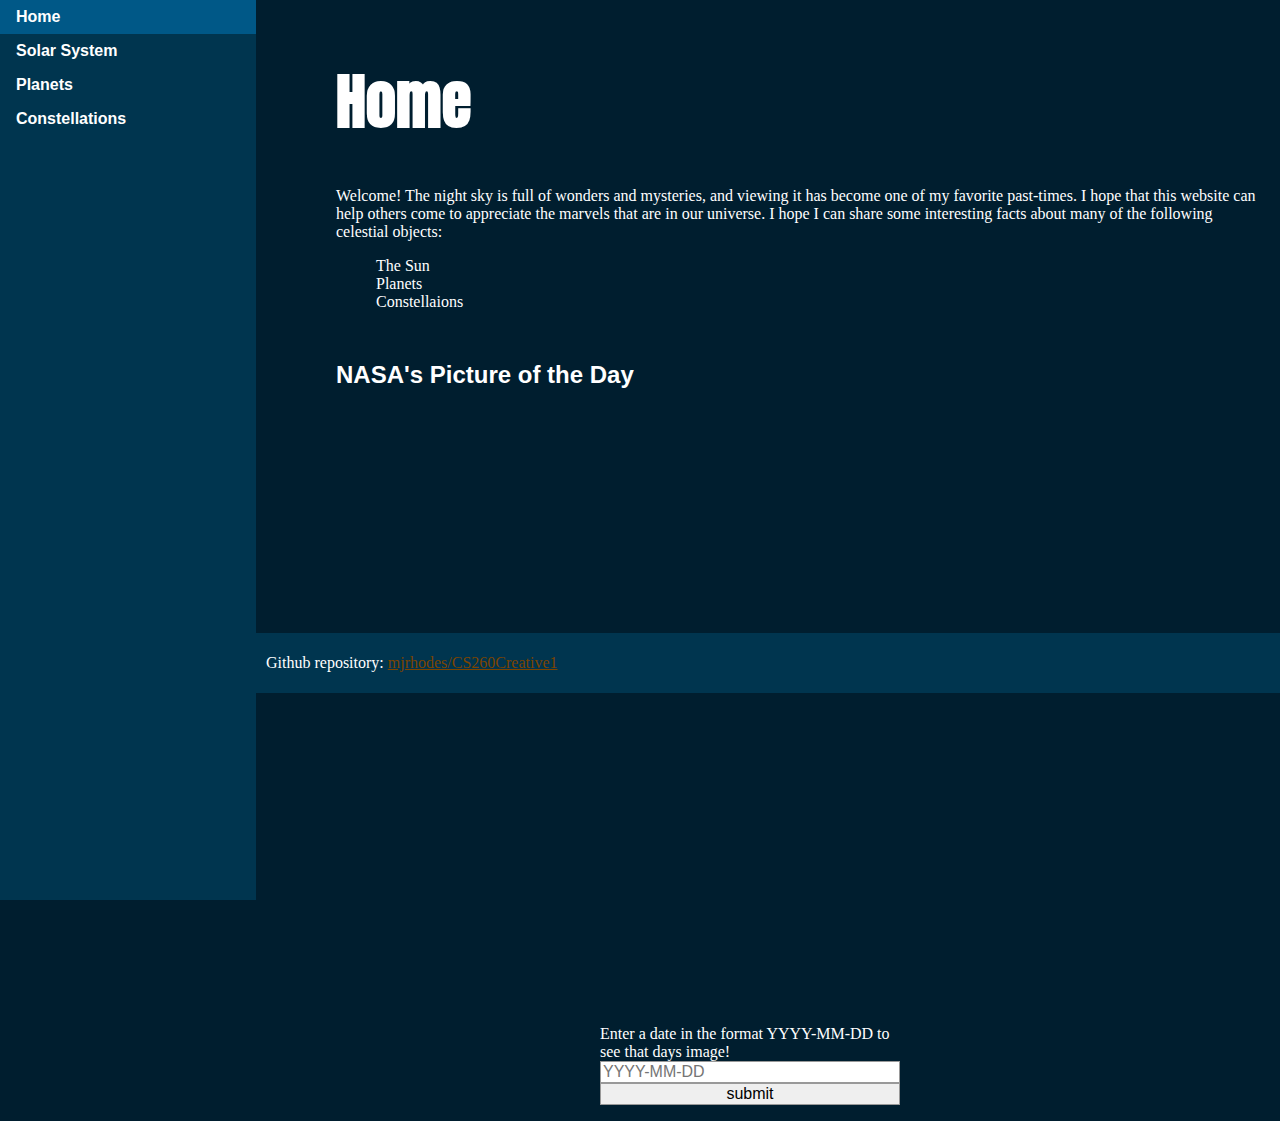
==== index.html @ 6d5e0e06 "first commit" ====
<!DOCTYPE html>
<html>
  <head>
    <title>Main</title>
    <link rel="stylesheet" href="styles/style.css">
    <link href="https://fonts.googleapis.com/css?family=Anton" rel="stylesheet">
  </head>
  <body>
    
    <ul class="nav">
      <li><a class="active" href="index.html">Home</a></li>
      <li><a href="pages/ss.html">Solar System</a></li>
      <li><a href="pages/planets.html">Planets</a></li>
      <li><a href="pages/const.html">Constellations</a></li>
    </ul>

    <div class="container">
      <h1>Home</h1>
      <div class="home">
	<p>Welcome! The night sky is full of wonders and mysteries, and viewing it has become one of my favorite past-times. I hope that this website can help others come to appreciate the marvels that are in our universe. I hope I can share some interesting facts about many of the following celestial objects:</p>
	<ul>
	  <ls>The Sun</ls><br>
	  <ls>Planets</ls><br>
	  <ls>Constellaions</ls>
	</ul>

	<div class="picOfTheDay">
	  <h2>NASA's Picture of the Day</h2>
	  <div class="pic">
	    <img id="nasaPic" src=""/>
	  </div>
	  <form>
	    <label>Enter a date in the format YYYY-MM-DD to see that days image!</label><br/>
	    <input id="nasaInput" placeholder="YYYY-MM-DD" type="text"></input><br/>
	    <input id="nasaSubmit" type="submit" value="submit"></input>
	  </form>
	</div>
      </div>
    </div>

    <div class="footer">
      <p>Github repository: <a href="https://github.com/mjrhodes/CS260Creative1.git">mjrhodes/CS260Creative1</a></p>
    </div>

    <script src="https://cdnjs.cloudflare.com/ajax/libs/jquery/3.3.1/jquery.min.js"></script>
    <script text="type/javascript" src="scripts/script.js"></script>
    
  </body>
</html>
---- styles/style.css ----
body {
    margin: 0;
    background-color: #001E2F;
    color: White;
}

h1 {
    font-family: 'Anton', sans-serif;
    font-size: 60px;
}

h2 {
    font-family: 'Arial', sans-serif;
    font-size: 24px;
}

a:link {
    color: #7C4400;
}

a:visited {
    color: #7C4400;
}

.picOfTheDay {
    margin-top: 50px;
}

.pic {
    height: 600px;
}

.nav {
    list-style-type: none;
    margin: 0;
    padding: 0;
    width: 20%;
    background-color: #00354F;
    position: fixed;
    height: 100%;
    overflow: auto;
    font-family: Arial;
    font-weight: bold;
}

.nav li a {
    display: block;
    color: white;
    padding: 8px 16px;
    text-decoration: none;
}

.nav li a.active {
    background-color: #005887;
}

.nav li a:hover:not(.active) {
    background-color: #001E2F;
}

.container {
    margin-left: 25%;
    padding:16px;
}

.footer {
    margin-left: 20%;
    background-color: #00354F;
    padding: 5px 10px;
}

.card {
    width: 200px;
}

.grid {
    display: grid;
    grid-template-columns: 1fr 1fr 1fr;
    grid-column-gap: 10px;
    grid-row-gap: 50px;
}

.card img {
    width: 100%;
}

.solarSystem {
    text-align: center;
    margin-bottom: 50px;
    padding-right: 50px;
}

.solarSystem img {
    width: 100%;
}

.home {
    height: 430px;
}

form {
    /* Just to center the form on the page */
    margin: 0 auto;
    width: 400px;
    /* To see the outline of the form */
    padding: 1em;
}

form div + div {
    margin-top: 1em;
}

label {
    /* To make sure that all labels have the same size and are properly aligned */
    display: inline-block;
    width: 300px;
}

input, textarea {
    /* To make sure that all text fields have the same font settings
     By default, textareas have a monospace font */
    font: 1em sans-serif;

    /* To give the same size to all text fields */
    width: 300px;
    box-sizing: border-box;

    /* To harmonize the look & feel of text field border */
    border: 1px solid #999;
}

input:focus, textarea:focus {
    /* To give a little highlight on active elements */
    border-color: #000;
}

textarea {
    /* To properly align multiline text fields with their labels */
    vertical-align: top;

    /* To give enough room to type some text */
    height: 5em;
}

.button {
    /* To position the buttons to the same position of the text fields */
    padding-left: 90px; /* same size as the label elements */
}

button {
    /* This extra margin represent roughly the same space as the space
     between the labels and their text fields */
    margin-left: .5em;
}
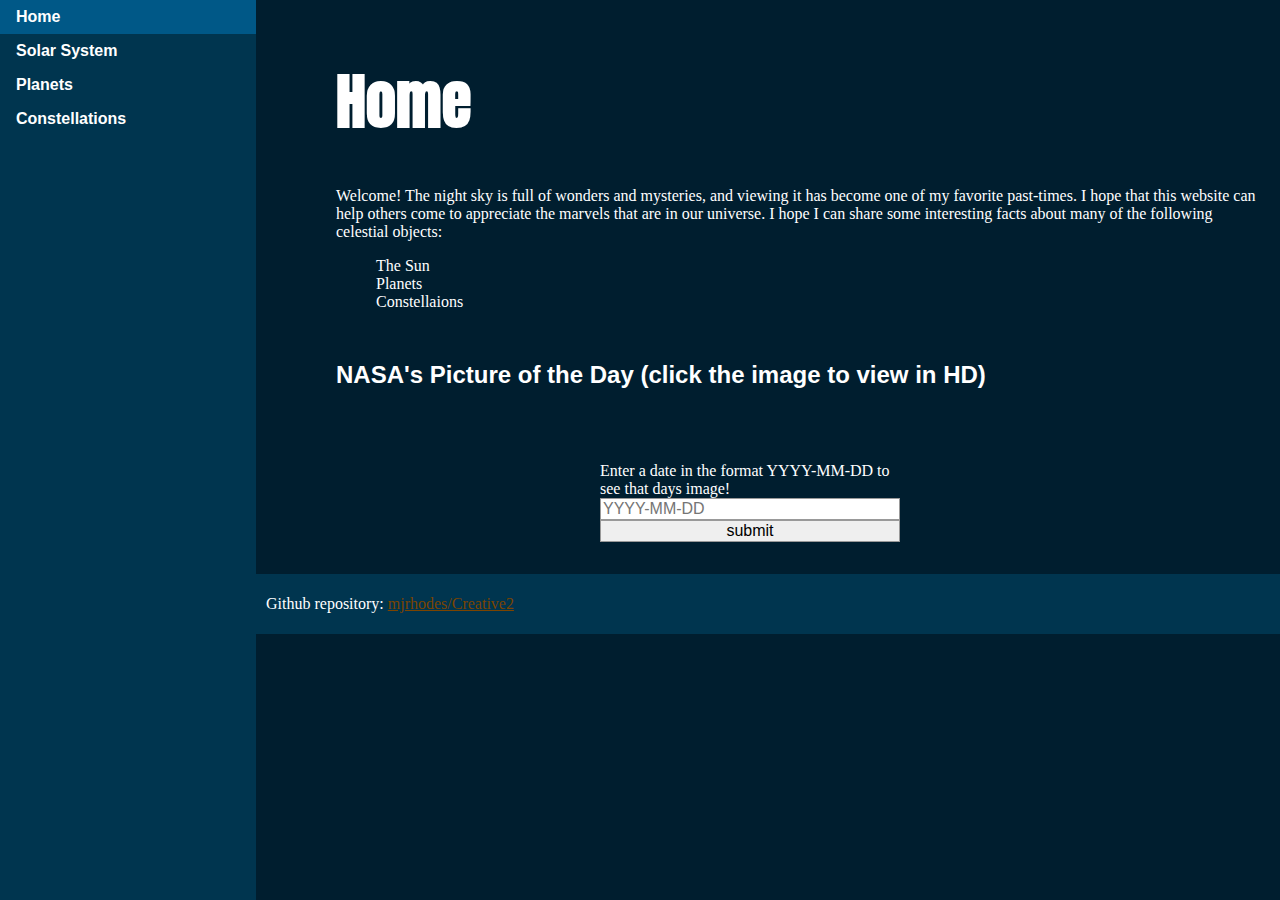
==== commit c9a83259: "finish" ====
--- a/index.html
+++ b/index.html
@@ -25,10 +25,13 @@
 	</ul>
 
 	<div class="picOfTheDay">
-	  <h2>NASA's Picture of the Day</h2>
+	  <h2>NASA's Picture of the Day (click the image to view in HD)</h2>
 	  <div class="pic">
-	    <img id="nasaPic" src=""/>
+	    <a id="nasaHDPic" href=""><img id="nasaPic" src=""/></a>
+	    <h3 id="nasaTitle"></h3>
+	    <p id="nasaExplanation"></p>
 	  </div>
+
 	  <form>
 	    <label>Enter a date in the format YYYY-MM-DD to see that days image!</label><br/>
 	    <input id="nasaInput" placeholder="YYYY-MM-DD" type="text"></input><br/>
@@ -39,7 +42,7 @@
     </div>
 
     <div class="footer">
-      <p>Github repository: <a href="https://github.com/mjrhodes/CS260Creative1.git">mjrhodes/CS260Creative1</a></p>
+      <p>Github repository: <a href="https://github.com/mjrhodes/Creative2.git">mjrhodes/Creative2</a></p>
     </div>
 
     <script src="https://cdnjs.cloudflare.com/ajax/libs/jquery/3.3.1/jquery.min.js"></script>
--- a/styles/style.css
+++ b/styles/style.css
@@ -26,8 +26,8 @@
     margin-top: 50px;
 }
 
-.pic {
-    height: 600px;
+.picOfTheDay img {
+    width: 100%;
 }
 
 .nav {
@@ -73,6 +73,10 @@
     width: 200px;
 }
 
+.card img {
+    height: 200px;
+}
+
 .grid {
     display: grid;
     grid-template-columns: 1fr 1fr 1fr;
@@ -92,10 +96,6 @@
 
 .solarSystem img {
     width: 100%;
-}
-
-.home {
-    height: 430px;
 }
 
 form {
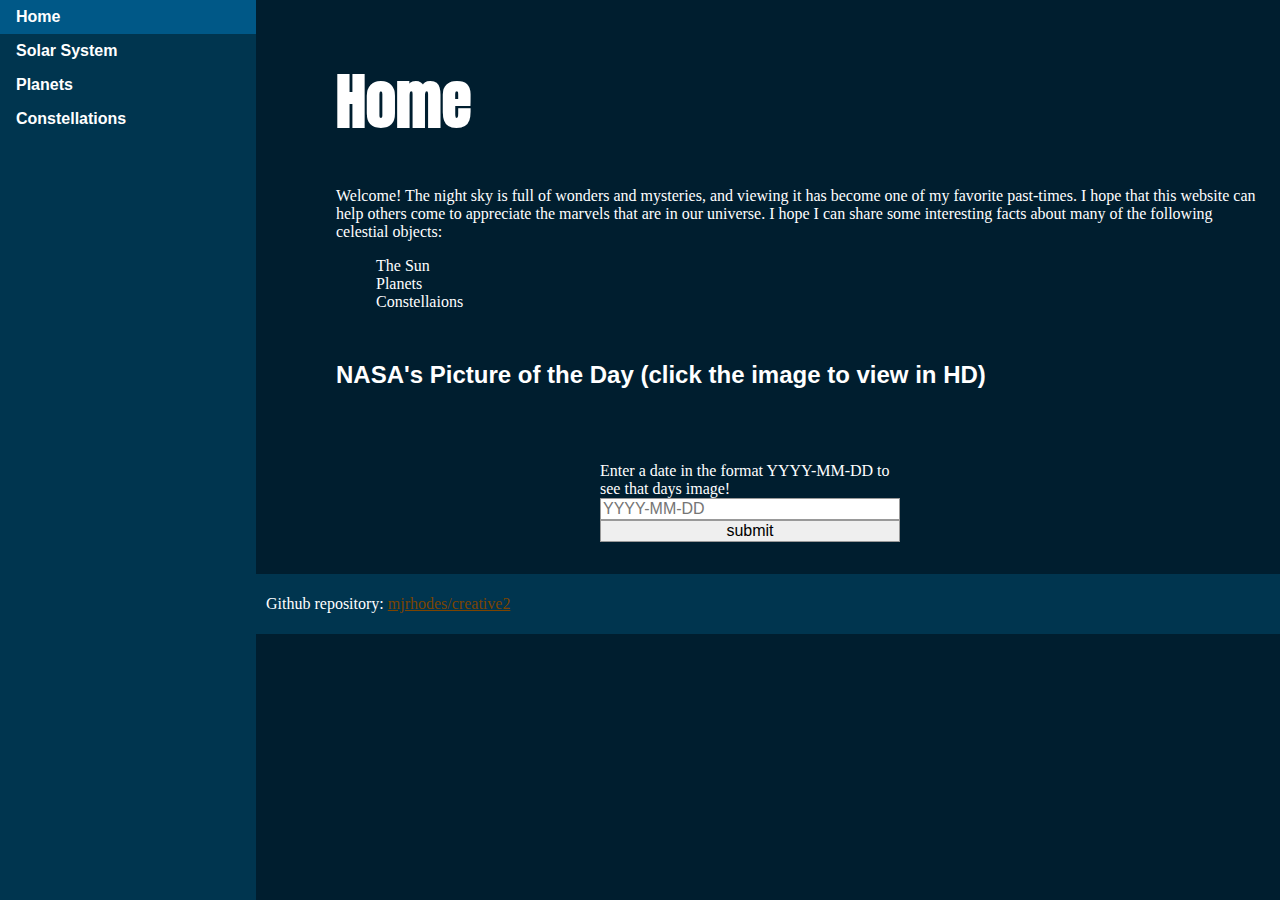
==== commit 7003d4a2: "fix" ====
--- a/index.html
+++ b/index.html
@@ -42,7 +42,7 @@
     </div>
 
     <div class="footer">
-      <p>Github repository: <a href="https://github.com/mjrhodes/Creative2.git">mjrhodes/Creative2</a></p>
+      <p>Github repository: <a href="https://github.com/mjrhodes/creative2.git">mjrhodes/creative2</a></p>
     </div>
 
     <script src="https://cdnjs.cloudflare.com/ajax/libs/jquery/3.3.1/jquery.min.js"></script>
